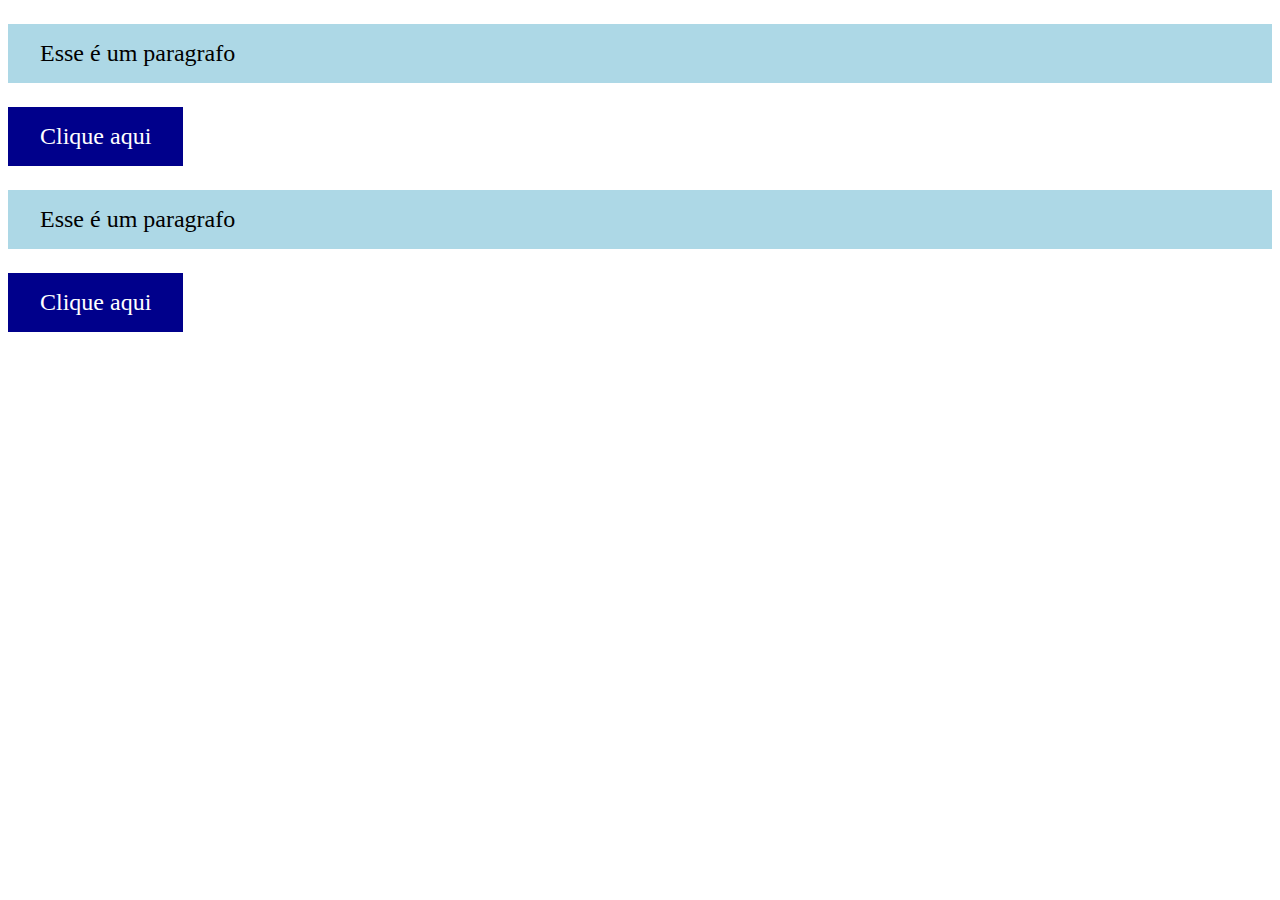
==== unidades1/index.html @ e1a8f52b "first commit" ====
<!DOCTYPE html>
<html lang="en">
<head>
  <meta charset="UTF-8">
  <meta http-equiv="X-UA-Compatible" content="IE=edge">
  <meta name="viewport" content="width=device-width, initial-scale=1.0">
  <title>Unidades 1</title>
  <link rel="stylesheet" href="style.css">
</head>
<body>
  <div>
    <p class="px">Esse é um paragrafo</p>
    <a class="px" href="/">Clique aqui</a>
  </div>

  <div>
    <p class="rem">Esse é um paragrafo</p>
    <a class="rem" href="/">Clique aqui</a>
  </div>
</body>
</html>
---- unidades1/style.css ----
a {
  text-decoration: none;
  color: white;
  background: darkblue;
  display: inline-block;
}

p {
  background: lightblue;
}

.px {
  font-size: 24px;
  padding: 16px 32px;
}


.rem {
  font-size: 1.5rem;
  padding: 1rem 2rem;
}
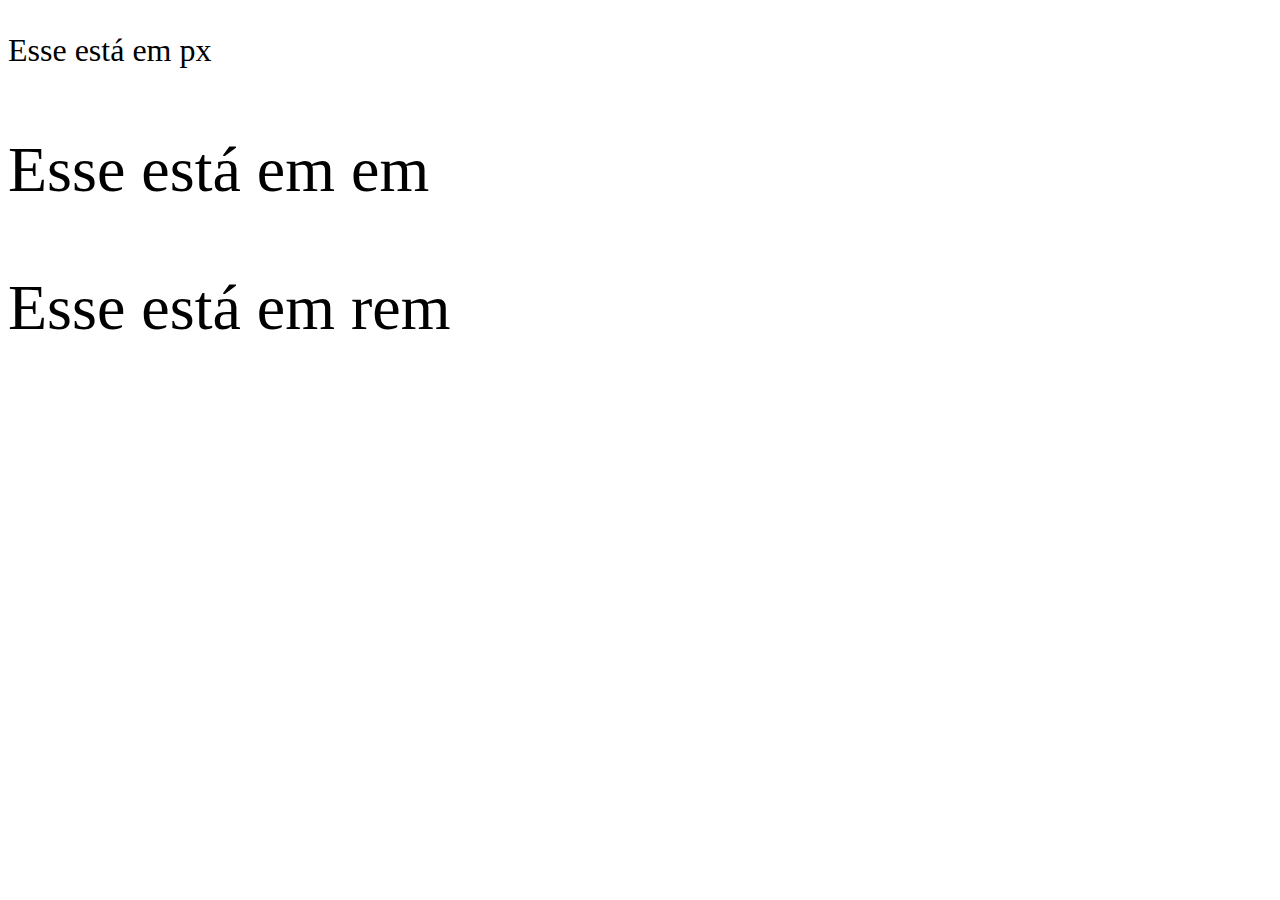
==== commit 365136ef: "commmit" ====
--- a/unidades1/index.html
+++ b/unidades1/index.html
@@ -8,7 +8,7 @@
   <link rel="stylesheet" href="style.css">
 </head>
 <body>
-  <div>
+  <!-- <div>
     <p class="px">Esse é um paragrafo</p>
     <a class="px" href="/">Clique aqui</a>
   </div>
@@ -16,6 +16,18 @@
   <div>
     <p class="rem">Esse é um paragrafo</p>
     <a class="rem" href="/">Clique aqui</a>
+  </div> -->
+
+  <div>
+    <p class="px">Esse está em px</p>
+  </div>
+
+  <div>
+    <p class="em">Esse está em em</p>
+  </div>
+
+  <div>
+    <p class="rem">Esse está em rem</p>
   </div>
 </body>
 </html>--- a/unidades1/style.css
+++ b/unidades1/style.css
@@ -1,4 +1,4 @@
-a {
+/* a {
   text-decoration: none;
   color: white;
   background: darkblue;
@@ -14,8 +14,29 @@
   padding: 16px 32px;
 }
 
+html{
+  font-size: 32px;
+}
+
 
 .rem {
   font-size: 1.5rem;
   padding: 1rem 2rem;
-}+} */
+
+.px {
+  font-size: 32px;
+}
+
+html {
+  font-size: 200%;
+}
+
+.em {
+  font-size: 2em;
+}
+
+.rem {
+  font-size: 2rem;
+}
+
